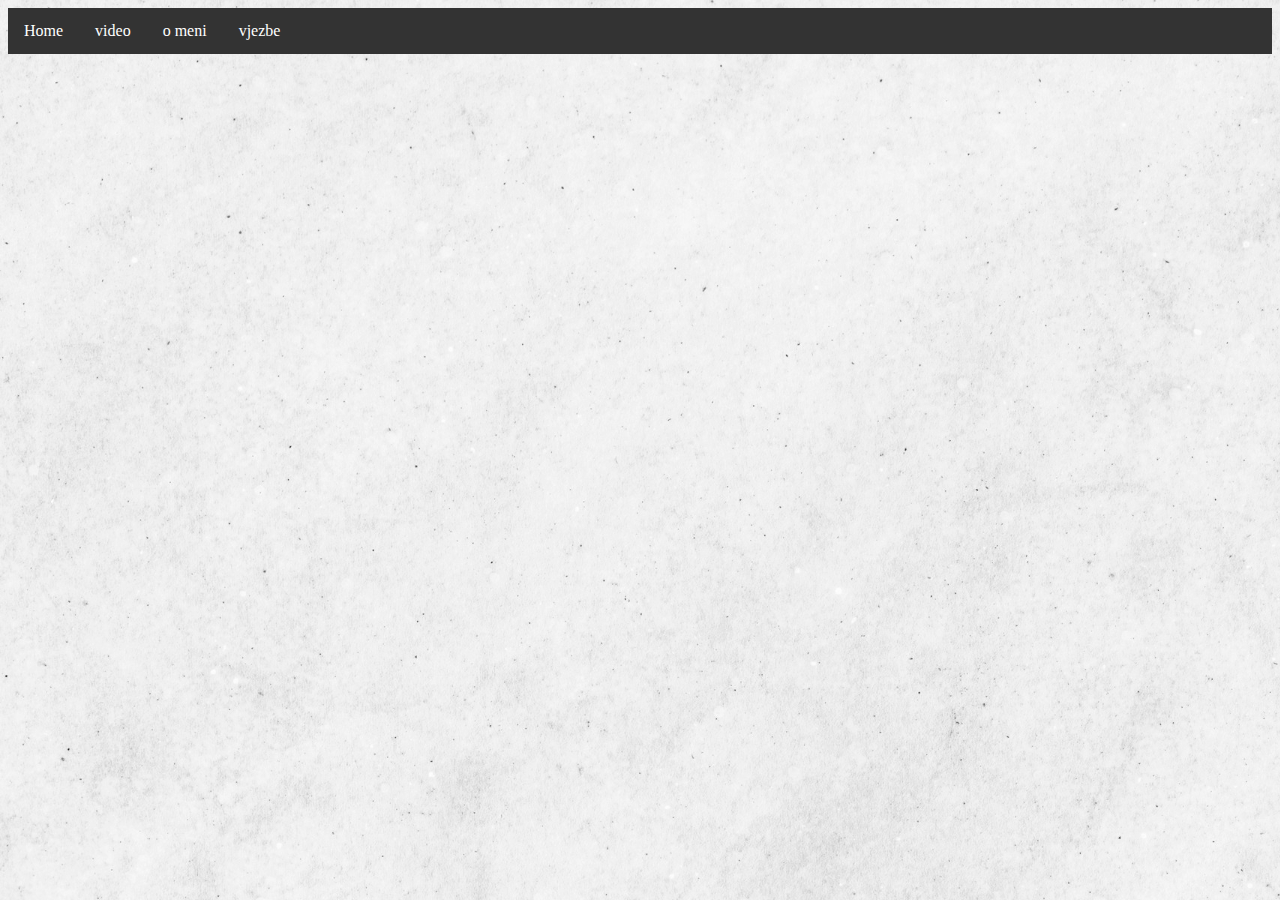
==== index.html @ fa872987 "Update index.html" ====
<!DOCTYPE html>
<html>
<head>
	<meta charset="utf-8">
	<title>Gabriela Vukoja - moj html dokument</title>
	<style>
	@font-face {
    font-family: "GabrielaVukojav";
    src:url("Gabriela_Vukoja_projektni_zadatak1.ttf"); /* ukoliko se ttf font ne nalazi u istoj mapi kao i html tada treba navesti i ime_mape/ime_fonta.ttf */
	}
<body>
	<h1>Gabriela Vukoja</h1>
	<h2>Kolegij Digitalnij multimedij 1</h2>
	<p>Pozdrav! <br>
	Dobrodošli na moju stranicu. Kao što ste već mogli pročitati, moje ime je Gabriela. Dolazim iz Mostara i imam 20 godina. Studiram grafički dizajn na Grafičkom fakultetu u Zagrebu. Ovo je stranica na kojoj ću ukratko predstaviti sebe i svoje radove na fakultetu.</p>
</body>
li {
  float: left;
}

li a {
  display: block;
  color: white;
  text-align: center;
  padding: 14px 16px;
  text-decoration: none;
}

li a:hover {
  background-color: #111;
}
</style>
</head>
<body>

<ul>
  <li><a class="index.html" href="index.html">Home</a></li>
  <li><a href="video.html">video</a></li>
  <li><a href="o_meni.html">o meni</a></li>
  <li><a href="vjezbe.html">vjezbe</a></li>
</ul>
	</style>
		<link rel="stylesheet" href="stil.css">
</head>

</html>
---- stil.css ----
p {
color: black;
width: 650px;
padding: 20px;
font-size: 16px
}
h1 {
    font-family: "GabrielaVukojav";
    src:url("Gabriela_Vukoja_projektni_zadatak1.ttf"); 
}
body {
	background-image: url(slike/pozadina6.jpg);
}
h1, h2 {
	color:#31144a;
	padding: 8px;	
}
img {height:400px;}
a{
	padding: 20px;
	}
img{
	padding: 25px;
}
video{
	padding: 25px;
	height:600px;
}	
p {
	font-size: 20px
}
	ul {
  list-style-type: none;
  margin: 0;
  padding: 0;
  overflow: hidden;
  background-color: #333;
}

li {
  float: left;
}

li a {
  display: block;
  color: white;
  text-align: center;
  padding: 14px 16px;
  text-decoration: none;
}

li a:hover {
  background-color: #111;
}
</style>
</head>
<body>

<ul>
  <li><a class="index.html" href="#homepage">Home</a></li>
  <li><a href="video.html">video</a></li>
  <li><a href="o_meni.html">o meni</a></li>
  <li><a href="vjezbe.html">vjezbe</a></li>
</ul>
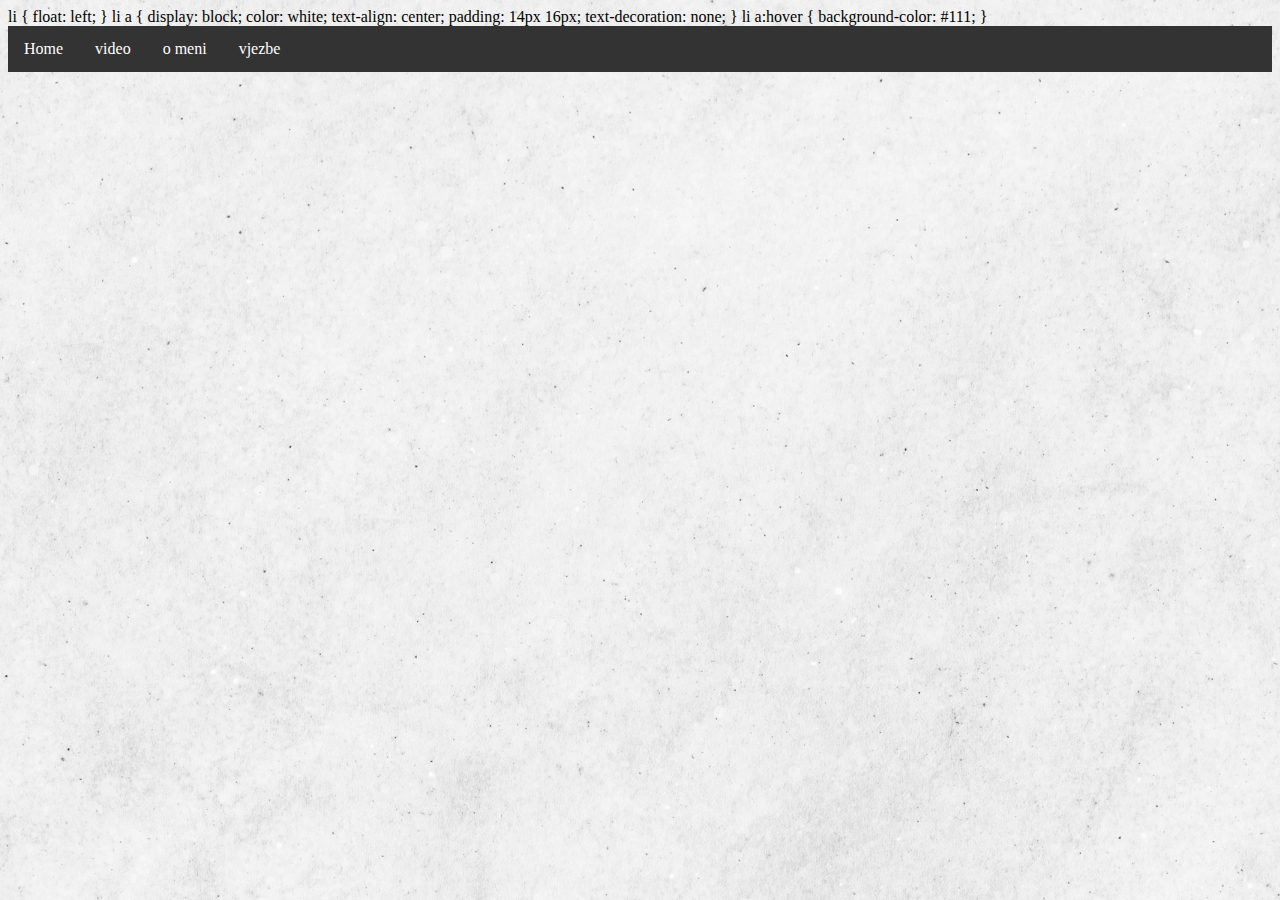
==== commit b775c054: "Update index.html" ====
--- a/index.html
+++ b/index.html
@@ -1,19 +1,6 @@
 <!DOCTYPE html>
 <html>
 <head>
-	<meta charset="utf-8">
-	<title>Gabriela Vukoja - moj html dokument</title>
-	<style>
-	@font-face {
-    font-family: "GabrielaVukojav";
-    src:url("Gabriela_Vukoja_projektni_zadatak1.ttf"); /* ukoliko se ttf font ne nalazi u istoj mapi kao i html tada treba navesti i ime_mape/ime_fonta.ttf */
-	}
-<body>
-	<h1>Gabriela Vukoja</h1>
-	<h2>Kolegij Digitalnij multimedij 1</h2>
-	<p>Pozdrav! <br>
-	Dobrodošli na moju stranicu. Kao što ste već mogli pročitati, moje ime je Gabriela. Dolazim iz Mostara i imam 20 godina. Studiram grafički dizajn na Grafičkom fakultetu u Zagrebu. Ovo je stranica na kojoj ću ukratko predstaviti sebe i svoje radove na fakultetu.</p>
-</body>
 li {
   float: left;
 }
@@ -34,7 +21,7 @@
 <body>
 
 <ul>
-  <li><a class="index.html" href="index.html">Home</a></li>
+  <li><a class="active" href="index.html">Home</a></li>
   <li><a href="video.html">video</a></li>
   <li><a href="o_meni.html">o meni</a></li>
   <li><a href="vjezbe.html">vjezbe</a></li>
@@ -42,5 +29,19 @@
 	</style>
 		<link rel="stylesheet" href="stil.css">
 </head>
+	<meta charset="utf-8">
+	<title>Gabriela Vukoja - moj html dokument</title>
+	<style>
+	@font-face {
+    font-family: "GabrielaVukojav";
+    src:url("Gabriela_Vukoja_projektni_zadatak1.ttf"); /* ukoliko se ttf font ne nalazi u istoj mapi kao i html tada treba navesti i ime_mape/ime_fonta.ttf */
+	}
+<body>
+	<h1>Gabriela Vukoja</h1>
+	<h2>Kolegij Digitalnij multimedij 1</h2>
+	<p>Pozdrav! <br>
+	Dobrodošli na moju stranicu. Kao što ste već mogli pročitati, moje ime je Gabriela. Dolazim iz Mostara i imam 20 godina. Studiram grafički dizajn na Grafičkom fakultetu u Zagrebu. Ovo je stranica na kojoj ću ukratko predstaviti sebe i svoje radove na fakultetu.</p>
+</body>
+
 
 </html>
--- a/stil.css
+++ b/stil.css
@@ -57,7 +57,7 @@
 <body>
 
 <ul>
-  <li><a class="index.html" href="#homepage">Home</a></li>
+  <li><a class="active" href="index.html">Home</a></li>
   <li><a href="video.html">video</a></li>
   <li><a href="o_meni.html">o meni</a></li>
   <li><a href="vjezbe.html">vjezbe</a></li>
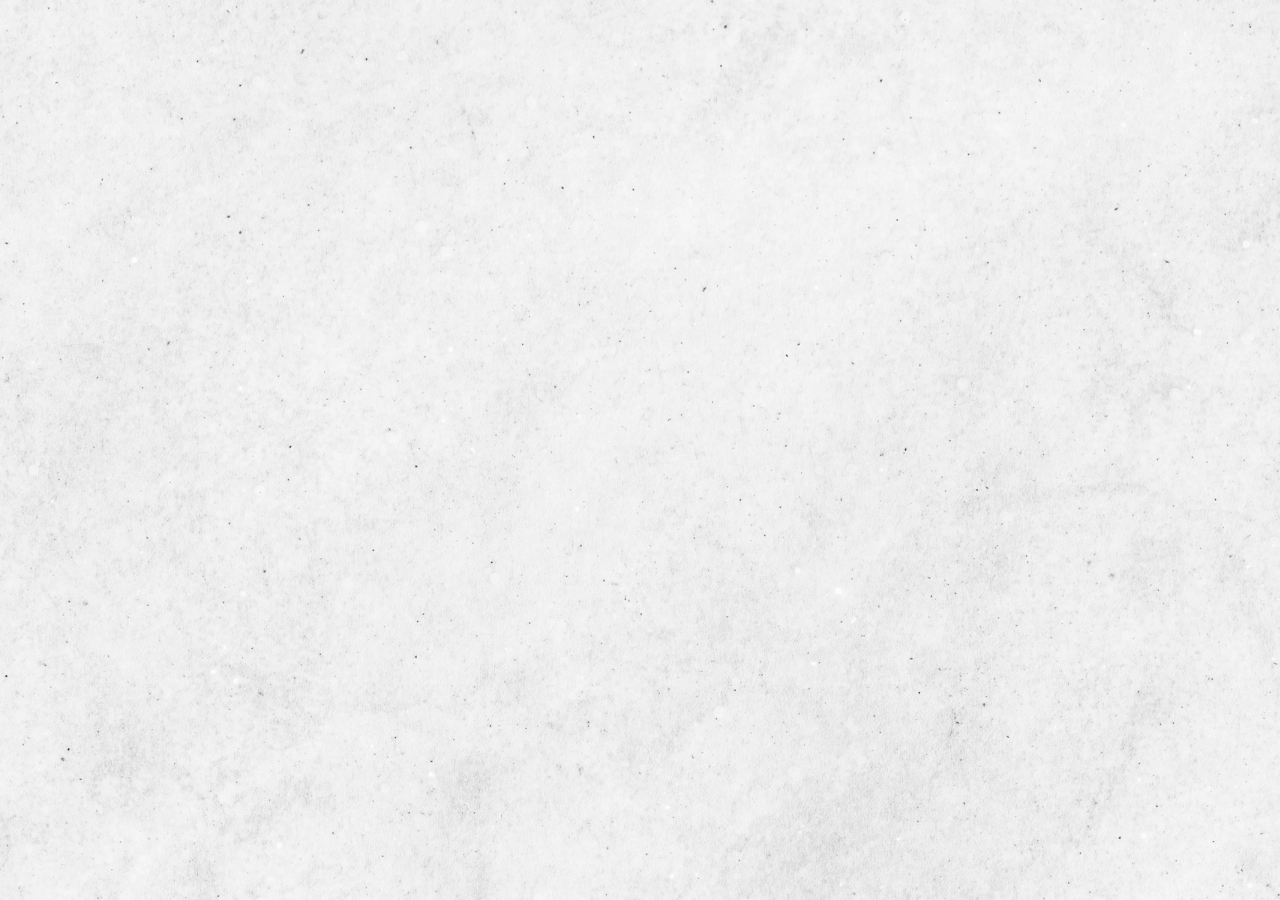
==== commit 69c69537: "Update index.html" ====
--- a/index.html
+++ b/index.html
@@ -1,32 +1,6 @@
 <!DOCTYPE html>
 <html>
 <head>
-li {
-  float: left;
-}
-
-li a {
-  display: block;
-  color: white;
-  text-align: center;
-  padding: 14px 16px;
-  text-decoration: none;
-}
-
-li a:hover {
-  background-color: #111;
-}
-</style>
-</head>
-<body>
-
-<ul>
-  <li><a class="active" href="index.html">Home</a></li>
-  <li><a href="video.html">video</a></li>
-  <li><a href="o_meni.html">o meni</a></li>
-  <li><a href="vjezbe.html">vjezbe</a></li>
-</ul>
-	</style>
 		<link rel="stylesheet" href="stil.css">
 </head>
 	<meta charset="utf-8">
@@ -41,7 +15,12 @@
 	<h2>Kolegij Digitalnij multimedij 1</h2>
 	<p>Pozdrav! <br>
 	Dobrodošli na moju stranicu. Kao što ste već mogli pročitati, moje ime je Gabriela. Dolazim iz Mostara i imam 20 godina. Studiram grafički dizajn na Grafičkom fakultetu u Zagrebu. Ovo je stranica na kojoj ću ukratko predstaviti sebe i svoje radove na fakultetu.</p>
+	<h2>Navigacijska lista do svih stranica:</h2>
+<nav>
+	<ul>
+		<li><a href="index.html">Homepage</a></li>
+		<li><a href="vjezbe.html">Vježbe</a></li>
+		<li><a href="video.html">Video</a></li>
+	</ul>
 </body>
-
-
 </html>
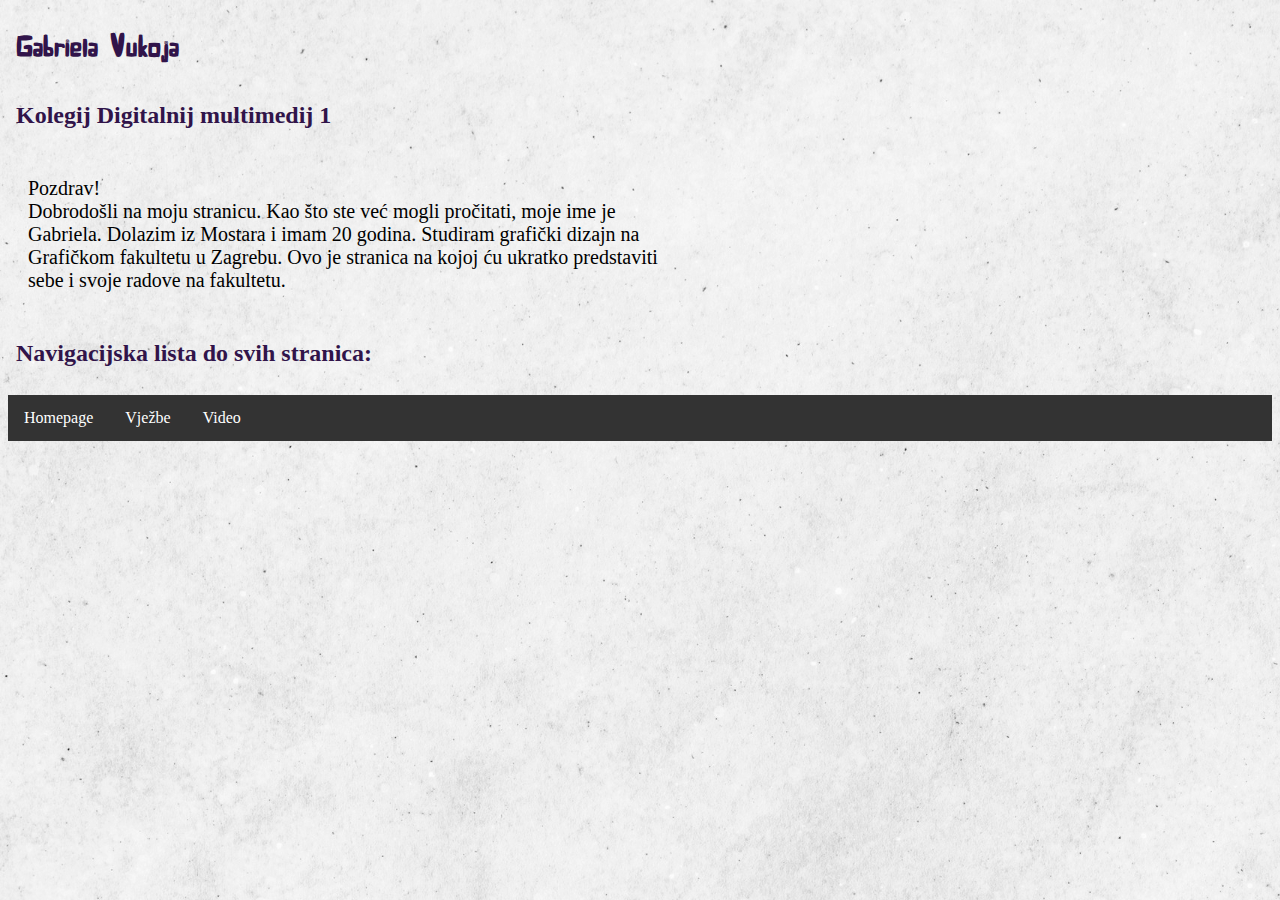
==== commit 295f3dde: "Update index.html" ====
--- a/index.html
+++ b/index.html
@@ -1,15 +1,16 @@
 <!DOCTYPE html>
 <html>
 <head>
-		<link rel="stylesheet" href="stil.css">
-</head>
-	<meta charset="utf-8">
+	<meta charset="utf-8">	
 	<title>Gabriela Vukoja - moj html dokument</title>
 	<style>
 	@font-face {
     font-family: "GabrielaVukojav";
     src:url("Gabriela_Vukoja_projektni_zadatak1.ttf"); /* ukoliko se ttf font ne nalazi u istoj mapi kao i html tada treba navesti i ime_mape/ime_fonta.ttf */
-	}
+	} 
+	</style>
+	<link rel="stylesheet" href="stil.css">
+</head>
 <body>
 	<h1>Gabriela Vukoja</h1>
 	<h2>Kolegij Digitalnij multimedij 1</h2>
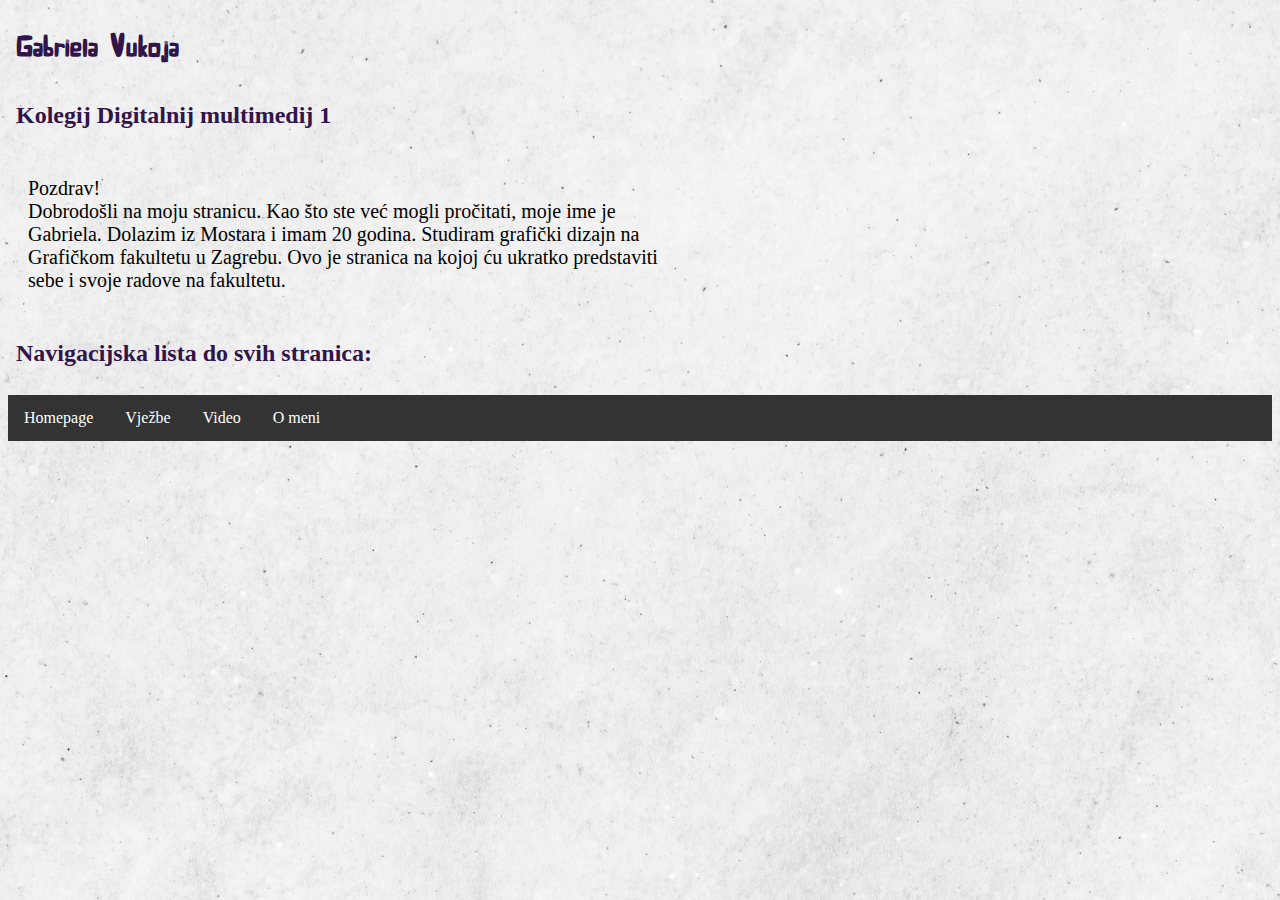
==== commit 37ecd5e3: "Update index.html" ====
--- a/index.html
+++ b/index.html
@@ -22,6 +22,7 @@
 		<li><a href="index.html">Homepage</a></li>
 		<li><a href="vjezbe.html">Vježbe</a></li>
 		<li><a href="video.html">Video</a></li>
+		<li><a href="o_meni.html">O meni</a></li>
 	</ul>
 </body>
 </html>
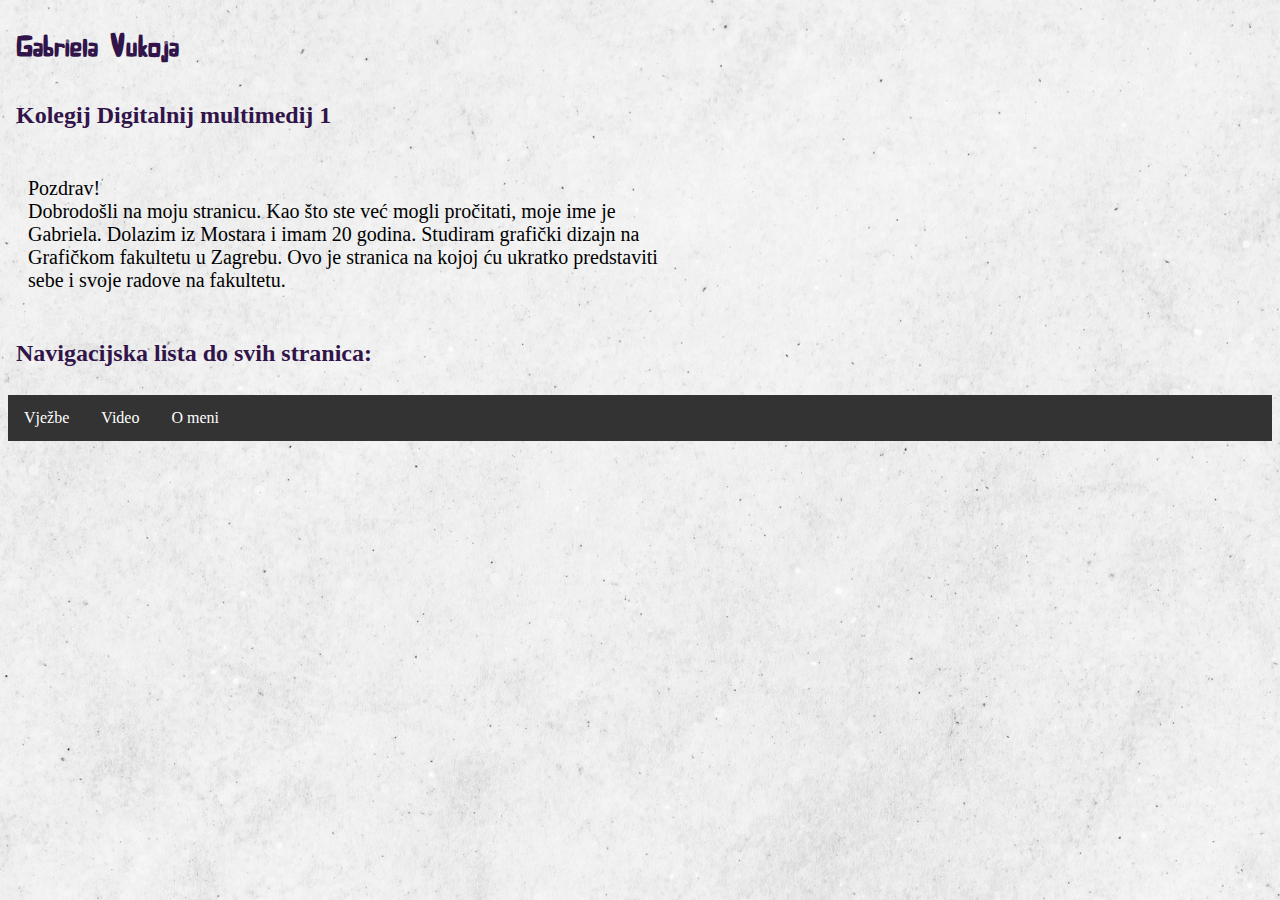
==== commit c639cb74: "Update index.html" ====
--- a/index.html
+++ b/index.html
@@ -19,7 +19,6 @@
 	<h2>Navigacijska lista do svih stranica:</h2>
 <nav>
 	<ul>
-		<li><a href="index.html">Homepage</a></li>
 		<li><a href="vjezbe.html">Vježbe</a></li>
 		<li><a href="video.html">Video</a></li>
 		<li><a href="o_meni.html">O meni</a></li>
